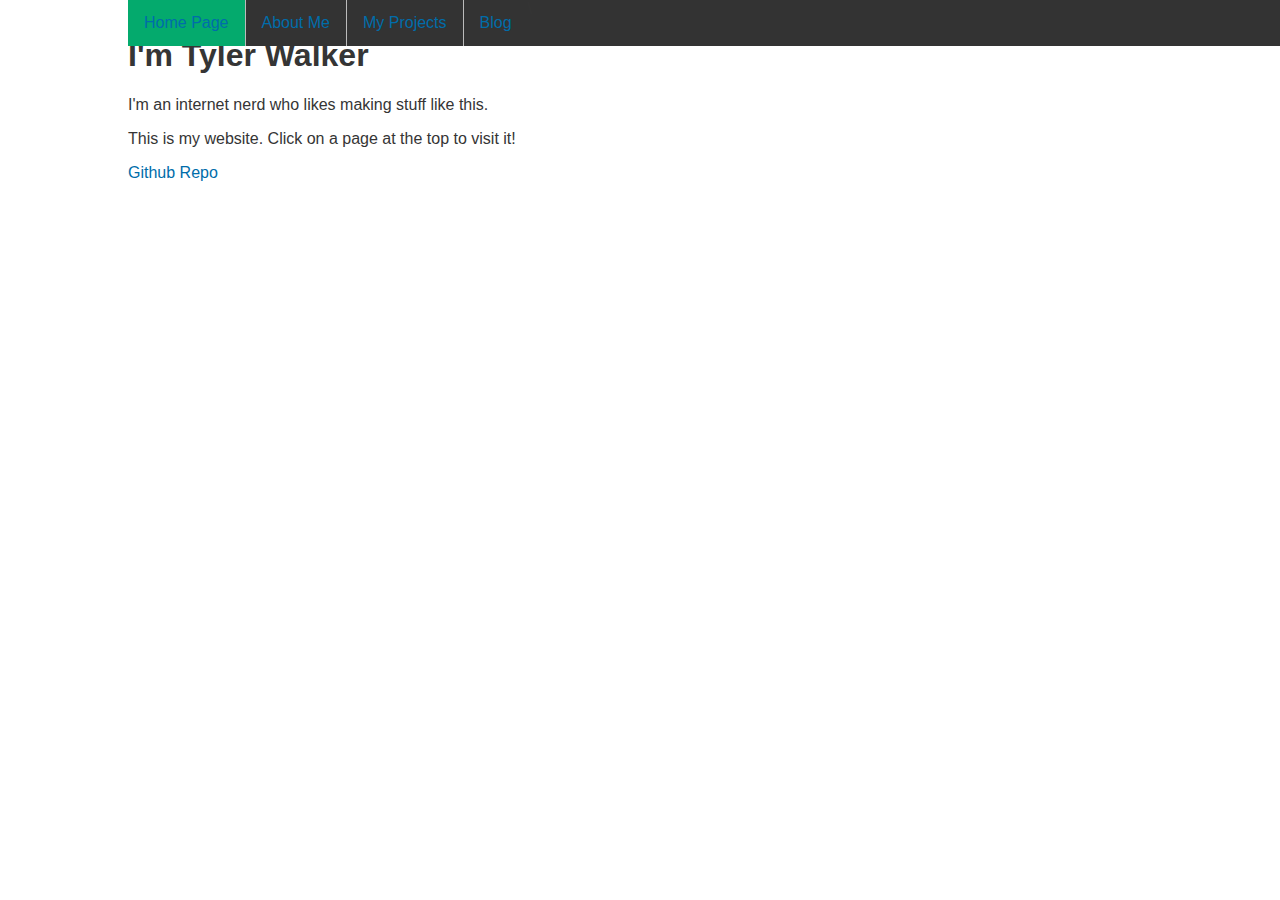
==== index.html @ 61664856 "cleaning up code" ====
<!DOCTYPE html>
<html lang="en">
<head>
	<title>Home</title>
	<link rel="icon" href="favicon.ico" type="image/x-icon">
	<link type="text/css" rel="stylesheet" href="css/stylesheet.css"/>
	<meta name="description" content="Sirius Hollowspell's ePortfolio">
	<meta name="keywords" content="ePortfolio">
	<meta name="author" content="Sirius Hollowspell">
	<meta name="viewport" content="width=device-width, initial-scale=1.0">
</head>
<body>
	<nav>
		<ul>
			<li><a class="active" href="index.html">Home Page</a></li>
			<li><a href="about-me.html">About Me</a></li>
			<li><a href="my-projects.html">My Projects</a></li>\
			<li><a href="blog.html">Blog</a></li>
		</ul>
	</nav>
	<h1>I'm Tyler Walker</h1>
	<p>I'm an internet nerd who likes making stuff like this.</p>
	<p>This is my website. Click on a page at the top to visit it!</p>
	<a href="https://github.com/sirius-hollowspell/nanonauts">Github Repo</a>
</body>
</html>
---- css/stylesheet.css ----
body {
	background-color: #FFFFFF;
	color: #353535;
	font-family: sans-serif;
	font-size: 16px;
	margin-left: auto;
	margin-right: auto;
	max-width: 1024px;
	min-width: 256px;
	padding-top: 8px;
	padding-bottom: 24px;
	padding-left: 24px;
	padding-right: 24px;
}

/* Links */

body a, a:visited, a:link {
	color: #006DAA;
	text-decoration: none;
}

/* Navigation Bar */

nav ul {
  list-style-type: none;
  margin: 0;
  padding: 0;
  overflow: hidden;
  background-color: #333;
  position: fixed;
  top: 0;
  width: 100%;
}
/*
nav ul {
  position: fixed;
  top: 0;
  width: 100%;
}
*/
nav ul li {
  float: left;
}

nav ul li a {
  display: block;
  color: white;
  text-align: center;
  padding: 14px 16px;
  text-decoration: none;
}

nav ul li {
  border-right: 1px solid #bbb;
}

nav ul li:last-child {
  border-right: none;
}

nav ul li a:hover {
  background-color: #111;
}

nav ul li a.active {
	background-color: #04AA6D;
}

/* Top Tip */

p.top-tip {
	border: 4px solid #00AFEB;
	border-radius: 10px;
	padding: 16px;
	background-color: #C5EBFB;
}

p.top-tip::before {
	color: Black;
	content: "TOP TIP: ";
	font-weight: bold;
}

/* Images */

img {
	border: 4px solid Gray;
	border-radius: 10px;
}

/* Borders */

p.dotted {
	border-style: dotted;
}
p.dashed {
	border-style: dashed;
}
p.solid {
	border-style: solid;
}
p.double {
	border-style: double;
}
p.groove {
	border-style: groove;
}
p.ridge {
	border-style: ridge;
}
p.inset {
	border-style: inset;
}
p.outset {
	border-style: outset;
}
p.none {
	border-style: none;
}
p.hidden {
	border-style: hidden;
}
p.mix {
	border-style: dotted dashed solid double;
}
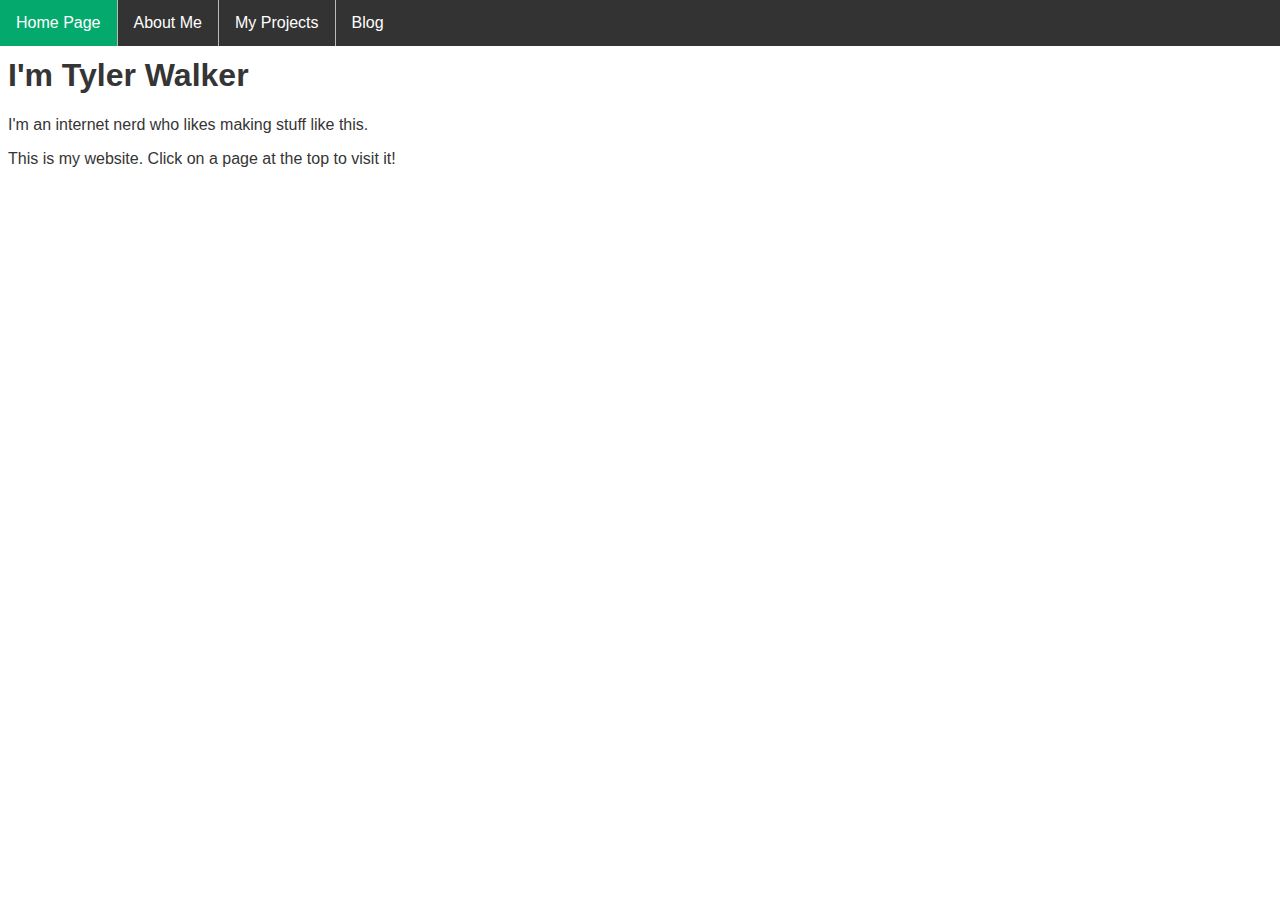
==== commit 2446d084: "fixed navbar" ====
--- a/index.html
+++ b/index.html
@@ -10,17 +10,16 @@
 	<meta name="viewport" content="width=device-width, initial-scale=1.0">
 </head>
 <body>
-	<nav>
+	<nav class="topnav">
 		<ul>
 			<li><a class="active" href="index.html">Home Page</a></li>
 			<li><a href="about-me.html">About Me</a></li>
-			<li><a href="my-projects.html">My Projects</a></li>\
+			<li><a href="my-projects.html">My Projects</a></li>
 			<li><a href="blog.html">Blog</a></li>
 		</ul>
-	</nav>
+	</nav><br>
 	<h1>I'm Tyler Walker</h1>
 	<p>I'm an internet nerd who likes making stuff like this.</p>
 	<p>This is my website. Click on a page at the top to visit it!</p>
-	<a href="https://github.com/sirius-hollowspell/nanonauts">Github Repo</a>
 </body>
 </html>
--- a/css/stylesheet.css
+++ b/css/stylesheet.css
@@ -3,24 +3,44 @@
 	color: #353535;
 	font-family: sans-serif;
 	font-size: 16px;
-	margin-left: auto;
-	margin-right: auto;
 	max-width: 1024px;
 	min-width: 256px;
+}
+/*
+body !nav {
+	margin-left: 0px;
+	margin-right: auto;
 	padding-top: 8px;
 	padding-bottom: 24px;
-	padding-left: 24px;
+	padding-left: 0px;
 	padding-right: 24px;
 }
 
+body nav {
+	margin-left: 0px;
+	margin-right: auto;
+	padding-top: 8px;
+	padding-bottom: 24px;
+	padding-left: 0px;
+	padding-right: 24px;
+}
+*/
 /* Links */
 
-body a, a:visited, a:link {
+/* TODO:
+	- Find exclusion selector
+*/
+
+a, a:visited, a:link {
 	color: #006DAA;
 	text-decoration: none;
 }
 
 /* Navigation Bar */
+
+nav.topnav {
+	padding-bottom: 10px;
+}
 
 nav ul {
   list-style-type: none;
@@ -30,20 +50,15 @@
   background-color: #333;
   position: fixed;
   top: 0;
+  left: 0;
   width: 100%;
 }
-/*
-nav ul {
-  position: fixed;
-  top: 0;
-  width: 100%;
-}
-*/
+
 nav ul li {
   float: left;
 }
 
-nav ul li a {
+nav.topnav ul li a {
   display: block;
   color: white;
   text-align: center;
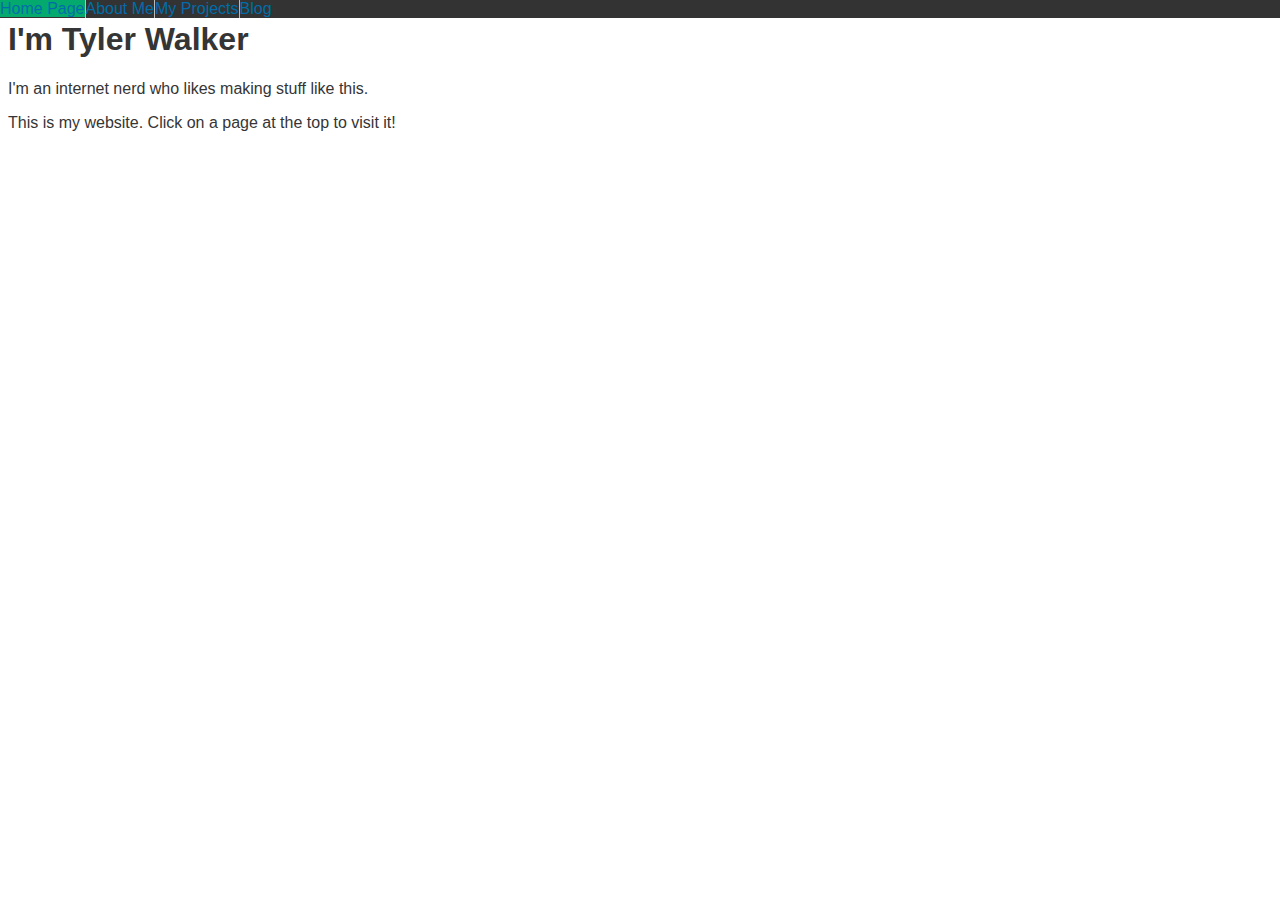
==== commit d685e25c: "commit" ====
--- a/index.html
+++ b/index.html
@@ -4,20 +4,20 @@
 	<title>Home</title>
 	<link rel="icon" href="favicon.ico" type="image/x-icon">
 	<link type="text/css" rel="stylesheet" href="css/stylesheet.css"/>
-	<meta name="description" content="Sirius Hollowspell's ePortfolio">
+	<meta name="description" content="Sirius Hollowspell ePortfolio">
 	<meta name="keywords" content="ePortfolio">
 	<meta name="author" content="Sirius Hollowspell">
 	<meta name="viewport" content="width=device-width, initial-scale=1.0">
 </head>
 <body>
-	<nav class="topnav">
+	<nav>
 		<ul>
 			<li><a class="active" href="index.html">Home Page</a></li>
 			<li><a href="about-me.html">About Me</a></li>
-			<li><a href="my-projects.html">My Projects</a></li>
+			<li><a href="my-projects.html">My Projects</a></li>\
 			<li><a href="blog.html">Blog</a></li>
 		</ul>
-	</nav><br>
+	</nav>
 	<h1>I'm Tyler Walker</h1>
 	<p>I'm an internet nerd who likes making stuff like this.</p>
 	<p>This is my website. Click on a page at the top to visit it!</p>
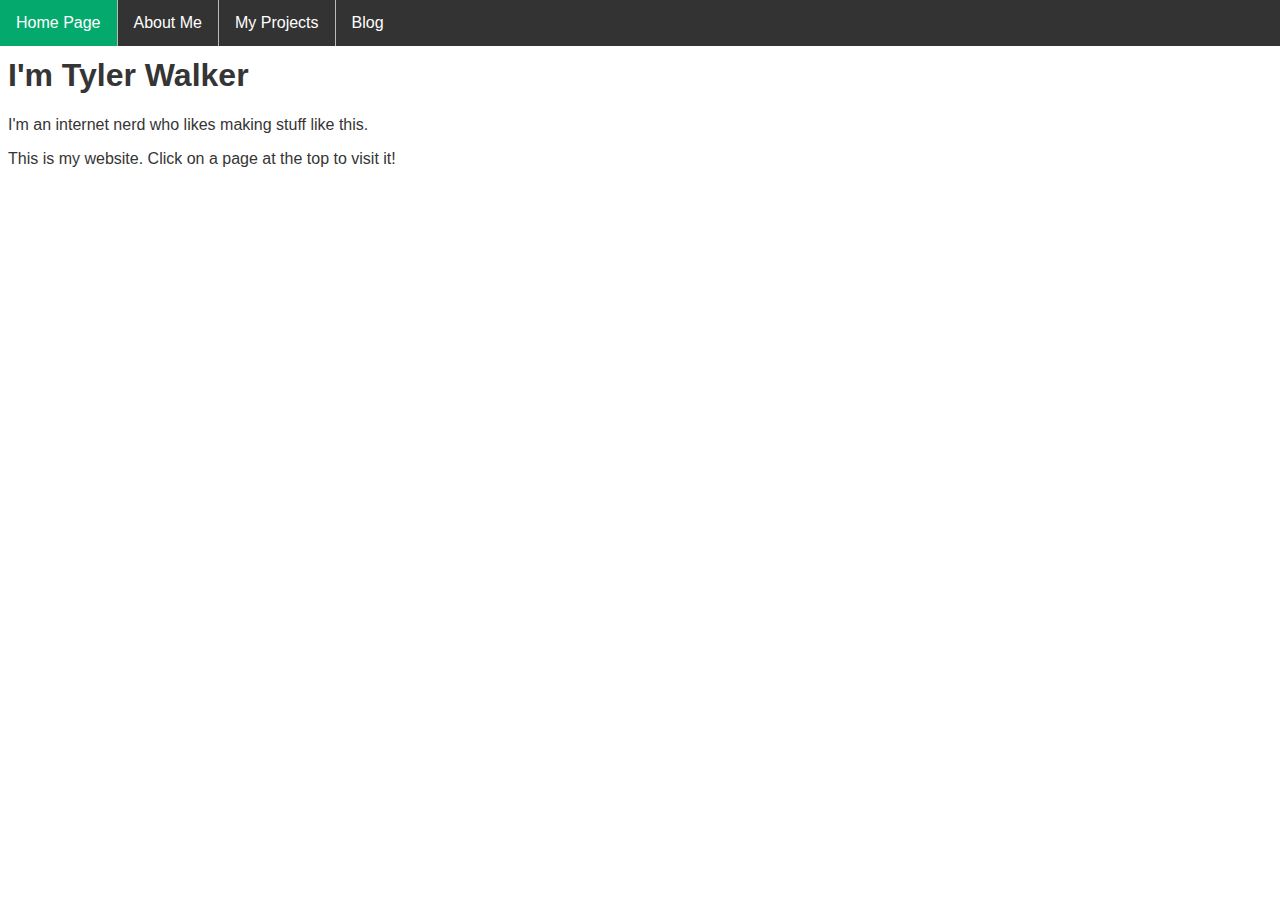
==== commit 1abbc69c: "Merge branch 'main' of https://github.com/sirius-hollowspell/nanonauts" ====
--- a/index.html
+++ b/index.html
@@ -4,20 +4,20 @@
 	<title>Home</title>
 	<link rel="icon" href="favicon.ico" type="image/x-icon">
 	<link type="text/css" rel="stylesheet" href="css/stylesheet.css"/>
-	<meta name="description" content="Sirius Hollowspell ePortfolio">
+	<meta name="description" content="Sirius Hollowspell's ePortfolio">
 	<meta name="keywords" content="ePortfolio">
 	<meta name="author" content="Sirius Hollowspell">
 	<meta name="viewport" content="width=device-width, initial-scale=1.0">
 </head>
 <body>
-	<nav>
+	<nav class="topnav">
 		<ul>
 			<li><a class="active" href="index.html">Home Page</a></li>
 			<li><a href="about-me.html">About Me</a></li>
-			<li><a href="my-projects.html">My Projects</a></li>\
+			<li><a href="my-projects.html">My Projects</a></li>
 			<li><a href="blog.html">Blog</a></li>
 		</ul>
-	</nav>
+	</nav><br>
 	<h1>I'm Tyler Walker</h1>
 	<p>I'm an internet nerd who likes making stuff like this.</p>
 	<p>This is my website. Click on a page at the top to visit it!</p>
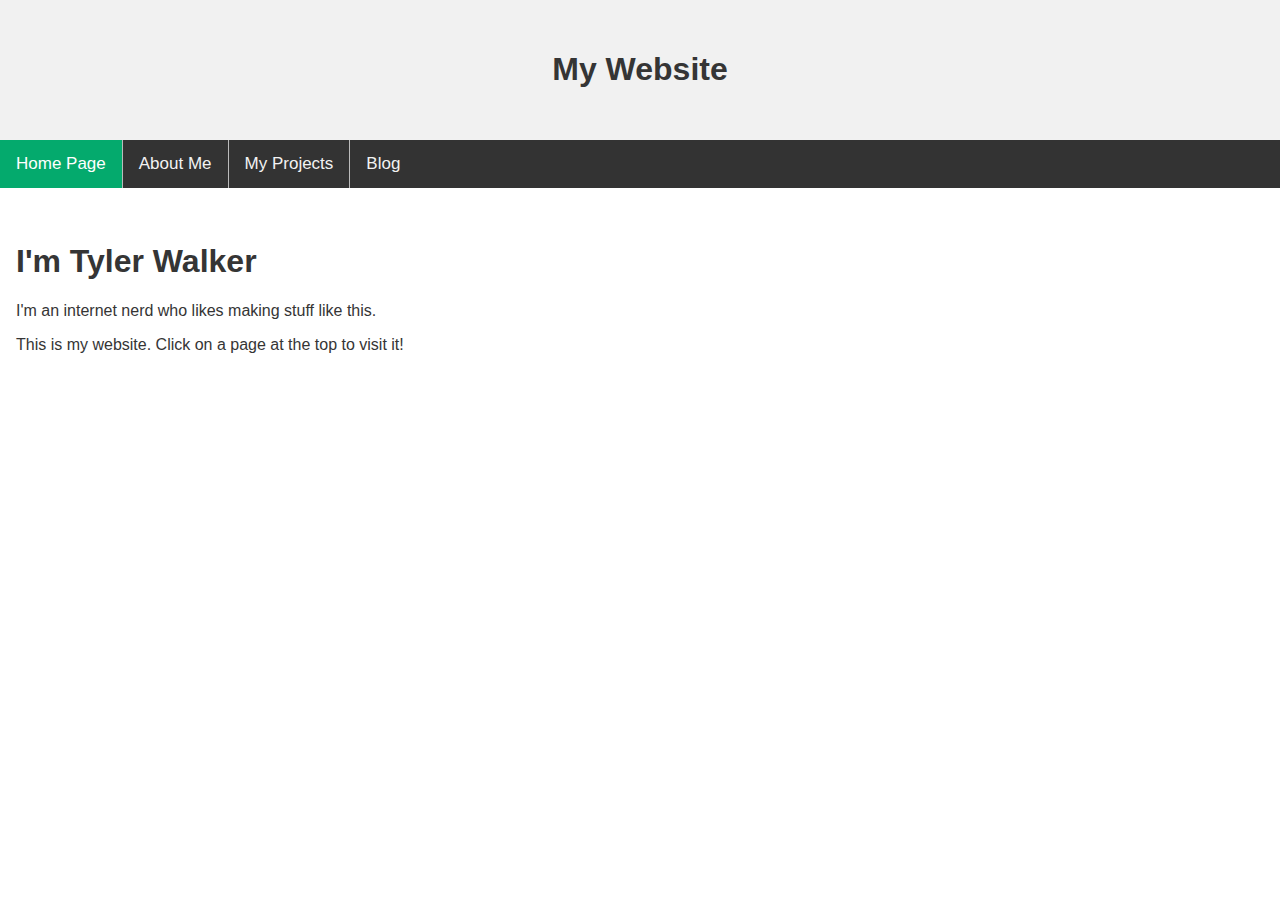
==== commit 4233ebb1: "added header and new navbar" ====
--- a/index.html
+++ b/index.html
@@ -10,16 +10,37 @@
 	<meta name="viewport" content="width=device-width, initial-scale=1.0">
 </head>
 <body>
-	<nav class="topnav">
+	<div class="header">
+		<h1>My Website</h1>
+	</div>
+	<div id="navbar">
 		<ul>
 			<li><a class="active" href="index.html">Home Page</a></li>
 			<li><a href="about-me.html">About Me</a></li>
 			<li><a href="my-projects.html">My Projects</a></li>
 			<li><a href="blog.html">Blog</a></li>
 		</ul>
-	</nav><br>
-	<h1>I'm Tyler Walker</h1>
-	<p>I'm an internet nerd who likes making stuff like this.</p>
-	<p>This is my website. Click on a page at the top to visit it!</p>
+	</div><br>
+	<div class="content">
+		<h1>I'm Tyler Walker</h1>
+		<p>I'm an internet nerd who likes making stuff like this.</p>
+		<p>This is my website. Click on a page at the top to visit it!</p>
+	</div>
+	
+	<script>
+	window.onscroll = function() {myFunction()};
+
+	var navbar = document.getElementById("navbar");
+	var sticky = navbar.offsetTop;
+
+	function myFunction() {
+	  if (window.pageYOffset >= sticky) {
+	    navbar.classList.add("sticky")
+	  } else {
+	    navbar.classList.remove("sticky");
+	  }
+	}
+	</script>
+	
 </body>
 </html>
--- a/css/stylesheet.css
+++ b/css/stylesheet.css
@@ -1,35 +1,21 @@
 body {
 	background-color: #FFFFFF;
 	color: #353535;
-	font-family: sans-serif;
+	font-family: Arial, Helvetica, sans-serif;
 	font-size: 16px;
+	margin: 0;
+	/*
 	max-width: 1024px;
-	min-width: 256px;
-}
-/*
-body !nav {
-	margin-left: 0px;
-	margin-right: auto;
-	padding-top: 8px;
-	padding-bottom: 24px;
-	padding-left: 0px;
-	padding-right: 24px;
+	min-width: 256px;*/
 }
 
-body nav {
-	margin-left: 0px;
-	margin-right: auto;
-	padding-top: 8px;
-	padding-bottom: 24px;
-	padding-left: 0px;
-	padding-right: 24px;
+.header {
+  background-color: #f1f1f1;
+  padding: 30px;
+  text-align: center;
 }
-*/
+
 /* Links */
-
-/* TODO:
-	- Find exclusion selector
-*/
 
 a, a:visited, a:link {
 	color: #006DAA;
@@ -38,27 +24,66 @@
 
 /* Navigation Bar */
 
-nav.topnav {
-	padding-bottom: 10px;
+#navbar {
+  overflow: hidden;
+  background-color: #333;
+  width: 100%;
 }
 
-nav ul {
+#navbar ul {
+	list-style-type: none;
+    margin: 0px;
+    padding: 0px;
+}
+
+#navbar ul a {
+  float: left;
+  display: block;
+  color: #f2f2f2;
+  text-align: center;
+  padding: 14px 16px;
+  text-decoration: none;
+  font-size: 17px;
+}
+
+#navbar ul a:hover {
+  background-color: #ddd;
+  color: black;
+}
+
+#navbar ul a.active {
+  background-color: #04AA6D;
+  color: white;
+}
+
+.content {
+  padding: 16px;
+}
+
+.sticky {
+  position: sticky;
+  top: 0;
+  width: 100%;
+}
+
+.sticky + .content {
+  padding-top: 60px;
+}
+
+
+div#navbar ul {
   list-style-type: none;
   margin: 0;
   padding: 0;
-  overflow: hidden;
-  background-color: #333;
-  position: fixed;
-  top: 0;
   left: 0;
   width: 100%;
 }
 
-nav ul li {
+div ul li {
   float: left;
 }
 
-nav.topnav ul li a {
+div.navbar ul li a {
   display: block;
   color: white;
   text-align: center;
@@ -66,19 +91,19 @@
   text-decoration: none;
 }
 
-nav ul li {
+div ul li {
   border-right: 1px solid #bbb;
 }
 
-nav ul li:last-child {
+div ul li:last-child {
   border-right: none;
 }
 
-nav ul li a:hover {
+div ul li a:hover {
   background-color: #111;
 }
 
-nav ul li a.active {
+div ul li a.active {
 	background-color: #04AA6D;
 }
 
@@ -103,39 +128,3 @@
 	border: 4px solid Gray;
 	border-radius: 10px;
 }
-
-/* Borders */
-
-p.dotted {
-	border-style: dotted;
-}
-p.dashed {
-	border-style: dashed;
-}
-p.solid {
-	border-style: solid;
-}
-p.double {
-	border-style: double;
-}
-p.groove {
-	border-style: groove;
-}
-p.ridge {
-	border-style: ridge;
-}
-p.inset {
-	border-style: inset;
-}
-p.outset {
-	border-style: outset;
-}
-p.none {
-	border-style: none;
-}
-p.hidden {
-	border-style: hidden;
-}
-p.mix {
-	border-style: dotted dashed solid double;
-}
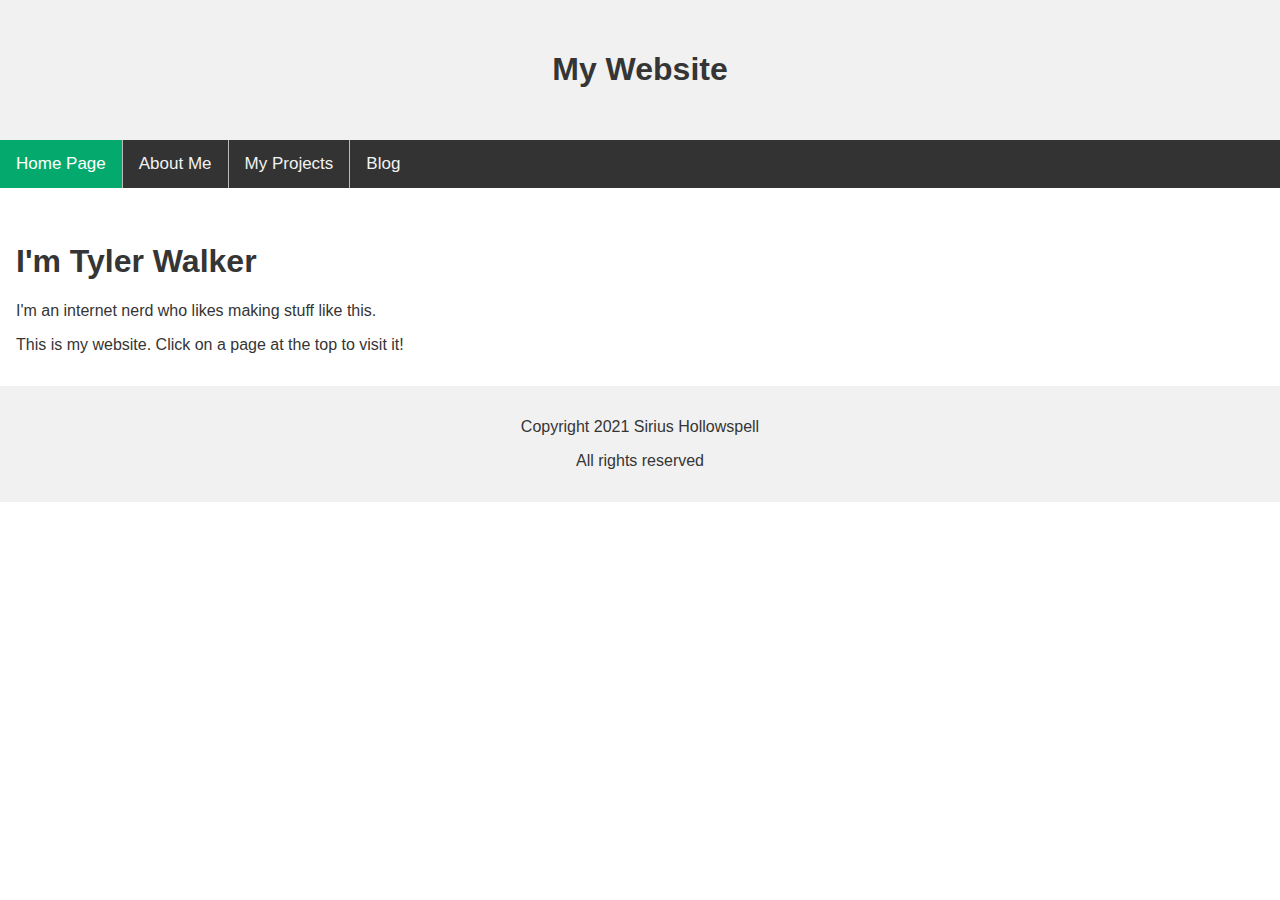
==== commit e7bde789: "link testing" ====
--- a/index.html
+++ b/index.html
@@ -15,16 +15,22 @@
 	</div>
 	<div id="navbar">
 		<ul>
-			<li><a class="active" href="index.html">Home Page</a></li>
-			<li><a href="about-me.html">About Me</a></li>
-			<li><a href="my-projects.html">My Projects</a></li>
-			<li><a href="blog.html">Blog</a></li>
+			<li><a class="active" href="hollowspell.net">Home Page</a></li>
+			<li><a href="hollowspell.net/about-me">About Me</a></li>
+			<li><a href="hollowspell.net/my-projects">My Projects</a></li>
+			<li><a href="hollowspell.net/blog">Blog</a></li>
 		</ul>
 	</div><br>
 	<div class="content">
 		<h1>I'm Tyler Walker</h1>
 		<p>I'm an internet nerd who likes making stuff like this.</p>
 		<p>This is my website. Click on a page at the top to visit it!</p>
+	</div>
+	<div id="footer">
+	<footer>
+		<p>Copyright 2021 Sirius Hollowspell</p>
+		<p>All rights reserved</p>
+	</footer>
 	</div>
 	
 	<script>
--- a/css/stylesheet.css
+++ b/css/stylesheet.css
@@ -128,3 +128,12 @@
 	border: 4px solid Gray;
 	border-radius: 10px;
 }
+
+/* Footer */
+
+#footer {
+	background-color: #F1F1F1;
+	display: block;
+	padding: 16px;
+	text-align: center;
+}
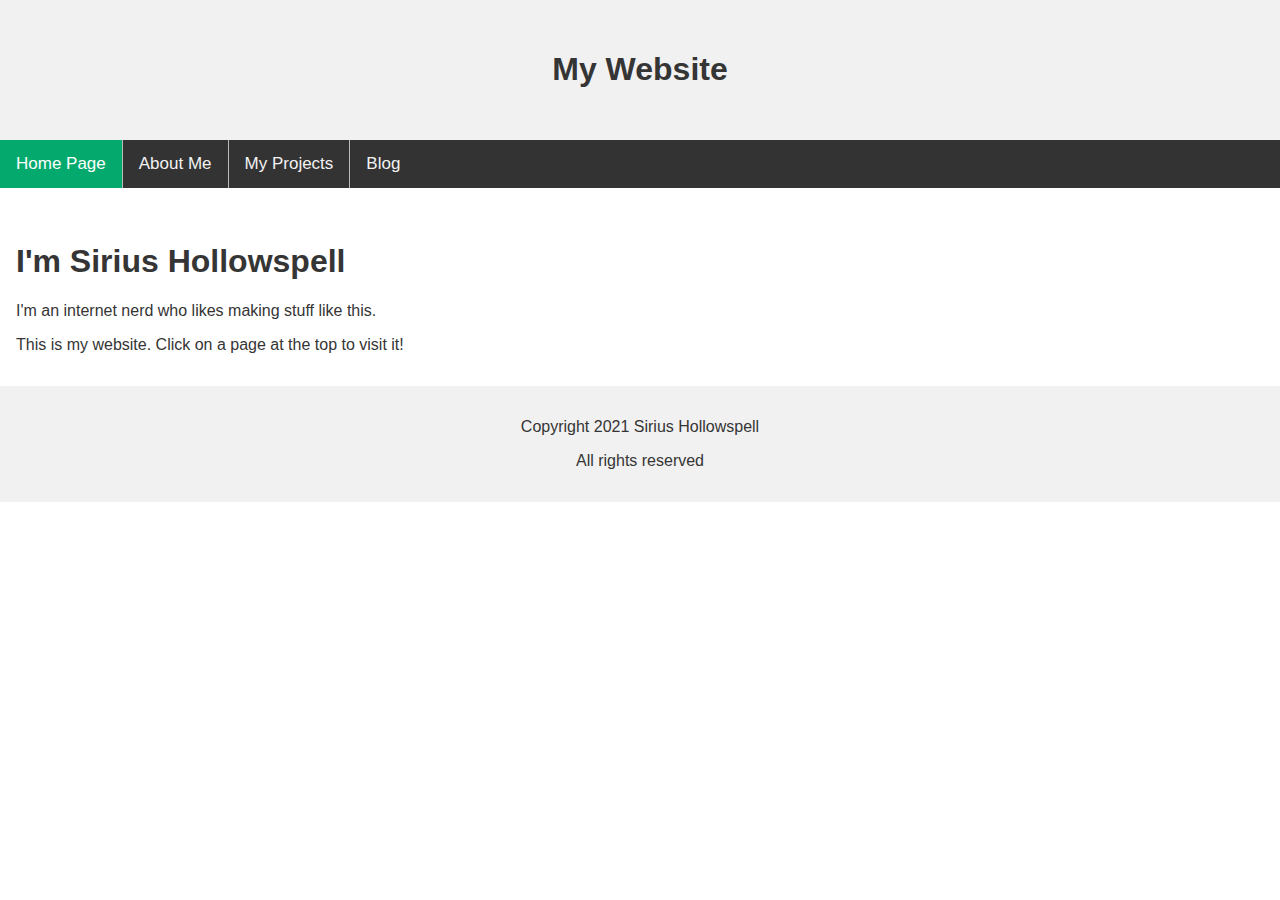
==== commit 2ef101ca: "added first blog to blog page" ====
--- a/index.html
+++ b/index.html
@@ -15,14 +15,14 @@
 	</div>
 	<div id="navbar">
 		<ul>
-			<li><a class="active" href="hollowspell.net">Home Page</a></li>
-			<li><a href="hollowspell.net/about-me">About Me</a></li>
-			<li><a href="hollowspell.net/my-projects">My Projects</a></li>
-			<li><a href="hollowspell.net/blog">Blog</a></li>
+			<li><a class="active" href="index.html">Home Page</a></li>
+			<li><a href="about-me.html">About Me</a></li>
+			<li><a href="my-projects.html">My Projects</a></li>
+			<li><a href="blog.html">Blog</a></li>
 		</ul>
 	</div><br>
 	<div class="content">
-		<h1>I'm Tyler Walker</h1>
+		<h1>I'm Sirius Hollowspell</h1>
 		<p>I'm an internet nerd who likes making stuff like this.</p>
 		<p>This is my website. Click on a page at the top to visit it!</p>
 	</div>
--- a/css/stylesheet.css
+++ b/css/stylesheet.css
@@ -24,19 +24,19 @@
 
 /* Navigation Bar */
 
-#navbar {
+div#navbar {
   overflow: hidden;
   background-color: #333;
   width: 100%;
 }
 
-#navbar ul {
+div#navbar ul {
 	list-style-type: none;
     margin: 0px;
     padding: 0px;
 }
 
-#navbar ul a {
+div#navbar ul a {
   float: left;
   display: block;
   color: #f2f2f2;
@@ -46,12 +46,12 @@
   font-size: 17px;
 }
 
-#navbar ul a:hover {
+div#navbar ul a:hover {
   background-color: #ddd;
   color: black;
 }
 
-#navbar ul a.active {
+div#navbar ul a.active {
   background-color: #04AA6D;
   color: white;
 }
@@ -79,10 +79,10 @@
   width: 100%;
 }
 
-div ul li {
+div#navbar ul li {
   float: left;
 }
-
+/*
 div.navbar ul li a {
   display: block;
   color: white;
@@ -90,20 +90,16 @@
   padding: 14px 16px;
   text-decoration: none;
 }
-
-div ul li {
+*/
+div#navbar ul li {
   border-right: 1px solid #bbb;
 }
 
-div ul li:last-child {
+div#navbar ul li:last-child {
   border-right: none;
 }
 
-div ul li a:hover {
-  background-color: #111;
-}
-
-div ul li a.active {
+div#navbar ul li a.active {
 	background-color: #04AA6D;
 }
 
